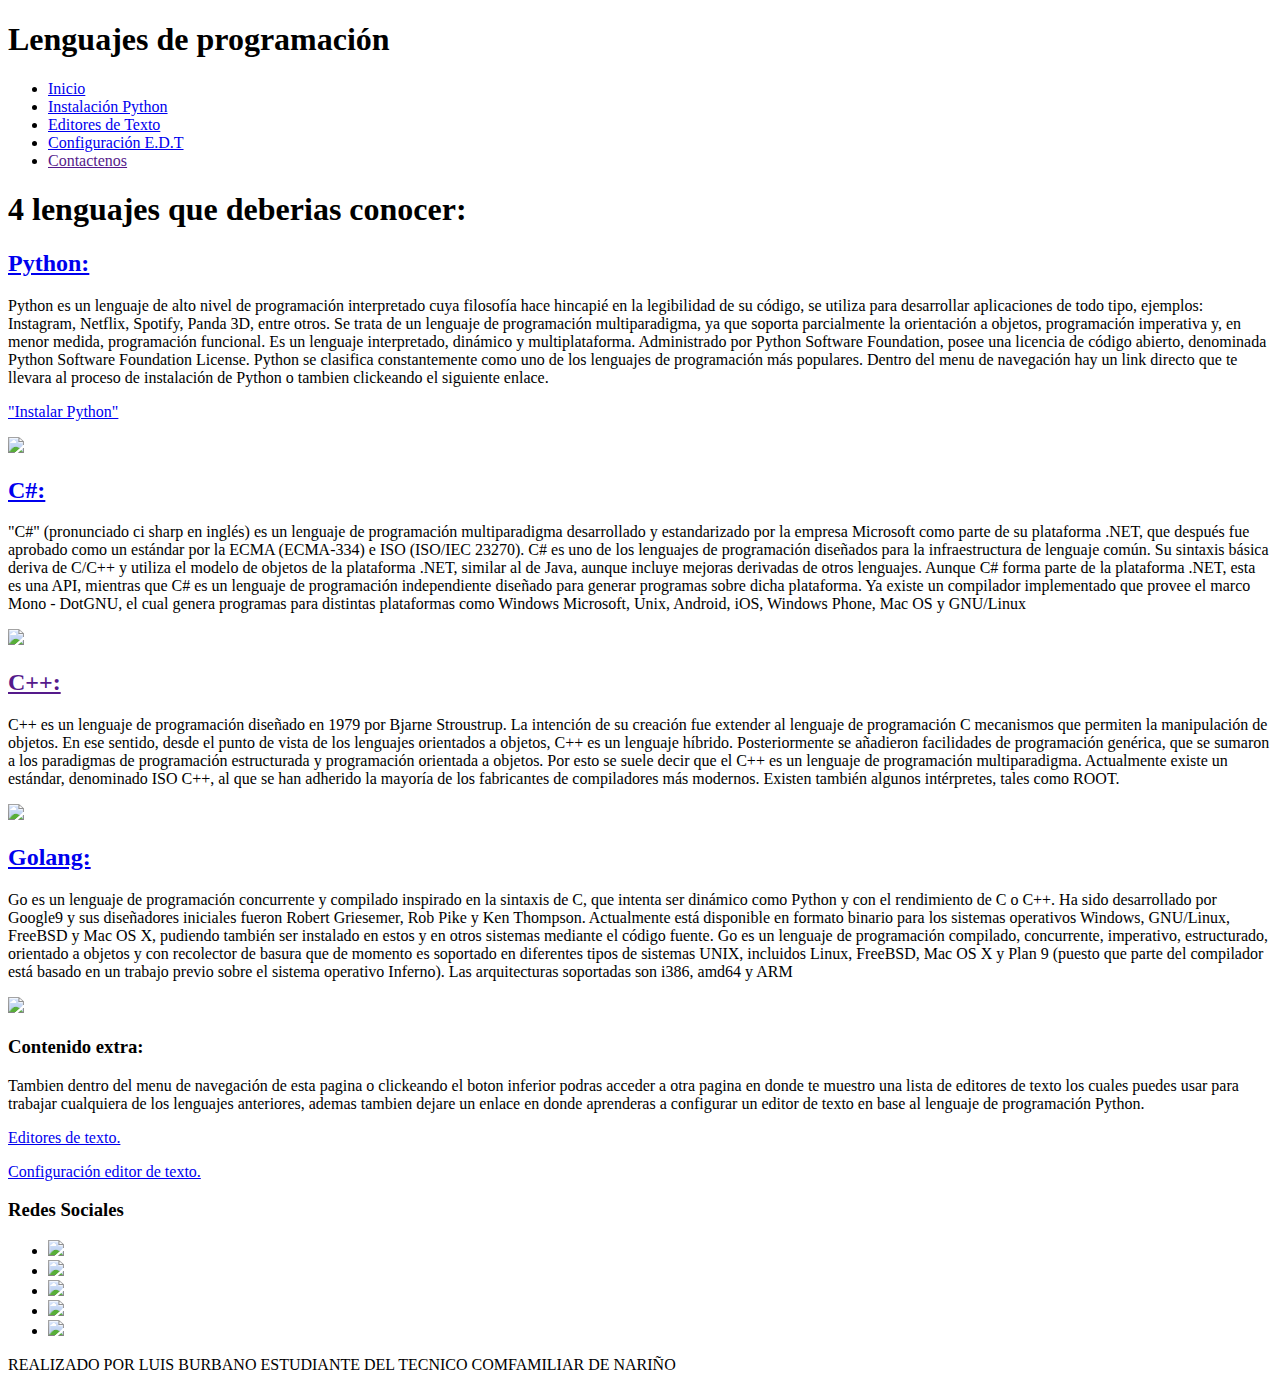
==== index.html @ c8b81979 "create a index.html" ====
<!doctype html>
<html lang="en">
<head>
     <meta charset="UTF-8">
	 
	 <title>Lenguajes de programación</title>
	 <style>
	 </style>
	 <link rel="stylesheet" type="text/css" href="D:/ProyectoDiseñoWeb1/css/estilos.css">
	 </head>
	 <body class="body">
	 <div class="div1">
	     <header class="header">
		     <h1 class="titulos">Lenguajes de programación</h1>
             <ul class="lista">
			    <li><a class="list" href="D:/ProyectoDiseñoWeb1/index.html">Inicio</a></li>
                <li><a class="list" href="D:/ProyectoDiseñoWeb1/pagina1.html" target="_blank">Instalación Python</a></li>
				<li><a class="list" href="D:/ProyectoDiseñoWeb1/pagina2.html" target="_blank">Editores de Texto</a></li>
				<li><a class="list" href="D:/ProyectoDiseñoWeb1/pagina3.html" target="_blank">Configuración E.D.T</a></li>
				<li><a class="list" href="">Contactenos</a></li>	
		     </ul>
			 </header>
         <section class="main">
			<section class="articles">
			     <article>
				     <h1 class="subtitulosp">4 lenguajes que deberias conocer:</h1>
					 </article>
					 <article>
					 <a class="links" href="https://www.python.org/" target="_blank">
					 <h2 class="subtitulos">Python:</h2>
					 </a>
					 <p class="parrafo">
					Python es un lenguaje de alto nivel de programación interpretado cuya filosofía 
					hace hincapié en la legibilidad de su código, se utiliza para desarrollar aplicaciones 
					de todo tipo, ejemplos: Instagram, Netflix, Spotify, Panda 3D, entre otros. Se trata 
					de un lenguaje de programación multiparadigma, ya que soporta parcialmente la orientación 
					a objetos, programación imperativa y, en menor medida, programación funcional. Es 
					un lenguaje interpretado, dinámico y multiplataforma.

                    Administrado por Python Software Foundation, posee una licencia de código abierto, denominada 
					Python Software Foundation License. Python se clasifica constantemente como uno de los lenguajes 
					de programación más populares.
					Dentro del menu de navegación hay un link directo que te llevara al proceso de instalación de 
					Python o tambien clickeando el siguiente enlace.
					</p>
					<a class="links1" href="D:/ProyectoDiseñoWeb1/pagina1.html" target="_blank">
					<p class="parrafo">"Instalar Python"</p>
					</a>
					 <div class="div">
					 <img class="imgi" src="D:/ProyectoDiseñoWeb1/imagenes/python.png">
					 </div>
				 </article>	
				 <article>
				    <a class="links" href="https://docs.microsoft.com/en-us/dotnet/csharp/" target="_blank">
					<h2 class="subtitulos">C#:</h2>
					</a>
					<p class="parrafo">
					"C#" (pronunciado ci sharp en inglés) es un lenguaje de programación multiparadigma desarrollado 
					y estandarizado por la empresa Microsoft como parte de su plataforma .NET, que después fue aprobado 
					como un estándar por la ECMA (ECMA-334) e ISO (ISO/IEC 23270). C# es uno de los lenguajes de programación 
					diseñados para la infraestructura de lenguaje común.

                    Su sintaxis básica deriva de C/C++ y utiliza el modelo de objetos de la plataforma .NET, similar al de Java, 
					aunque incluye mejoras derivadas de otros lenguajes.

                    Aunque C# forma parte de la plataforma .NET, esta es una API, mientras que C# es un lenguaje de programación 
					independiente diseñado para generar programas sobre dicha plataforma. Ya existe un compilador implementado que 
					provee el marco Mono - DotGNU, el cual genera programas para distintas plataformas como Windows Microsoft, Unix, 
					Android, iOS, Windows Phone, Mac OS y GNU/Linux
					</p>
					<div class="div">
					<img class="imgi" src="D:/ProyectoDiseñoWeb1/imagenes/csharp.png">
					 </div>
				 </article>
				 <article>
				     <a class="links" href="" target="_blank">
				     <h2 class="subtitulos">C++:</h2>
					 </a>
				     <p class="parrafo">
					 C++ es un lenguaje de programación diseñado en 1979 por Bjarne Stroustrup. La intención de su creación fue extender 
					 al lenguaje de programación C mecanismos que permiten la manipulación de objetos. En ese sentido, desde el punto de 
					 vista de los lenguajes orientados a objetos, C++ es un lenguaje híbrido.

                     Posteriormente se añadieron facilidades de programación genérica, que se sumaron a los paradigmas de programación 
					 estructurada y programación orientada a objetos. Por esto se suele decir que el C++ es un lenguaje de programación 
					 multiparadigma.

                     Actualmente existe un estándar, denominado ISO C++, al que se han adherido la mayoría de los fabricantes de compiladores 
					 más modernos. Existen también algunos intérpretes, tales como ROOT.
					 </p>
					 <div class="div">
					 <img class="imgi" src="D:/ProyectoDiseñoWeb1/imagenes/cplus.png">
				 </article>
				 <article>
				     <a class="links" href="https://go.dev/" target="_blank">
					 <h2 class="subtitulos">Golang:</h2>
					 </a>
				     <p class="parrafo">
					 Go es un lenguaje de programación concurrente y compilado inspirado en la sintaxis de C, que intenta ser dinámico como Python 
					 y con el rendimiento de C o C++. Ha sido desarrollado por Google9 y sus diseñadores iniciales fueron Robert Griesemer, Rob Pike 
					 y Ken Thompson.​ Actualmente está disponible en formato binario para los sistemas operativos Windows, GNU/Linux, FreeBSD y Mac OS X, 
					 pudiendo también ser instalado en estos y en otros sistemas mediante el código fuente.​ Go es un lenguaje de programación compilado, 
					 concurrente, imperativo, estructurado, orientado a objetos y con recolector de basura que de momento es soportado en diferentes tipos 
					 de sistemas UNIX, incluidos Linux, FreeBSD, Mac OS X y Plan 9 (puesto que parte del compilador está basado en un trabajo previo sobre 
					 el sistema operativo Inferno). Las arquitecturas soportadas son i386, amd64 y ARM				 
					 </p>
					 <div class="div">
					 <img class="imggo" src="D:/ProyectoDiseñoWeb1/imagenes/go.png">
				 </article>
		         <article>
			 <h3 class="subtitulos">Contenido extra:</h3>
				 <p class="parrafo">
				 Tambien dentro del menu de navegación de esta pagina o clickeando el boton inferior podras acceder a otra pagina en donde te muestro una lista de editores 
				 de texto los cuales puedes usar para trabajar cualquiera de los lenguajes anteriores, ademas tambien dejare un enlace en donde aprenderas a 
				 configurar un editor de texto en base al lenguaje de programación Python.
			     </p>
				 <div>
				 <a class="links1" href="D:/ProyectoDiseñoWeb1/pagina2.html" target="_blank">
				 <p class="parrafo">Editores de texto.</p>
				 </a>
				 <a class="links1" href="D:/ProyectoDiseñoWeb1/pagina3.html" target="_blank">
				 <p class="parrafo">Configuración editor de texto.</p>
				 </a>
				 </div>
				 </article>
				 </section>
				 <aside class="aside">
			     </aside>
				 </section>
				 <footer class="footer">
				 <h3 class="subtitulos">Redes Sociales</h3>
				 <ul class="list">
                 <li><a href="https://www.instagram.com/" target="_blank"><img class="imgs" src="D:/ProyectoDiseñoWeb1/imagenes/iconos/img4.png"></a></li>
                 <li><a href="https://www.youtube.com/" target="_blank"><img class="imgs" src="D:/ProyectoDiseñoWeb1/imagenes/iconos/img5.png"></a></li>
                 <li><a href="https://www.facebook.com/" target="_blank"><img class="imgs" src="D:/ProyectoDiseñoWeb1/imagenes/iconos/img6.png"></a></li>
                 <li><a href="https://twitter.com/" target="_blank"><img class="imgs" src="D:/ProyectoDiseñoWeb1/imagenes/iconos/img7.png"></a></li>
                 <li><a href="https://web.whatsapp.com/" target="_blank"><img class="imgs" src="D:/ProyectoDiseñoWeb1/imagenes/iconos/img8.png"></a></li>
                 </ul>
             <p class="foot">
			 REALIZADO POR LUIS BURBANO
             ESTUDIANTE DEL TECNICO 
			 COMFAMILIAR DE NARIÑO 
		     </p>
		 </footer>
     </body>
</html>
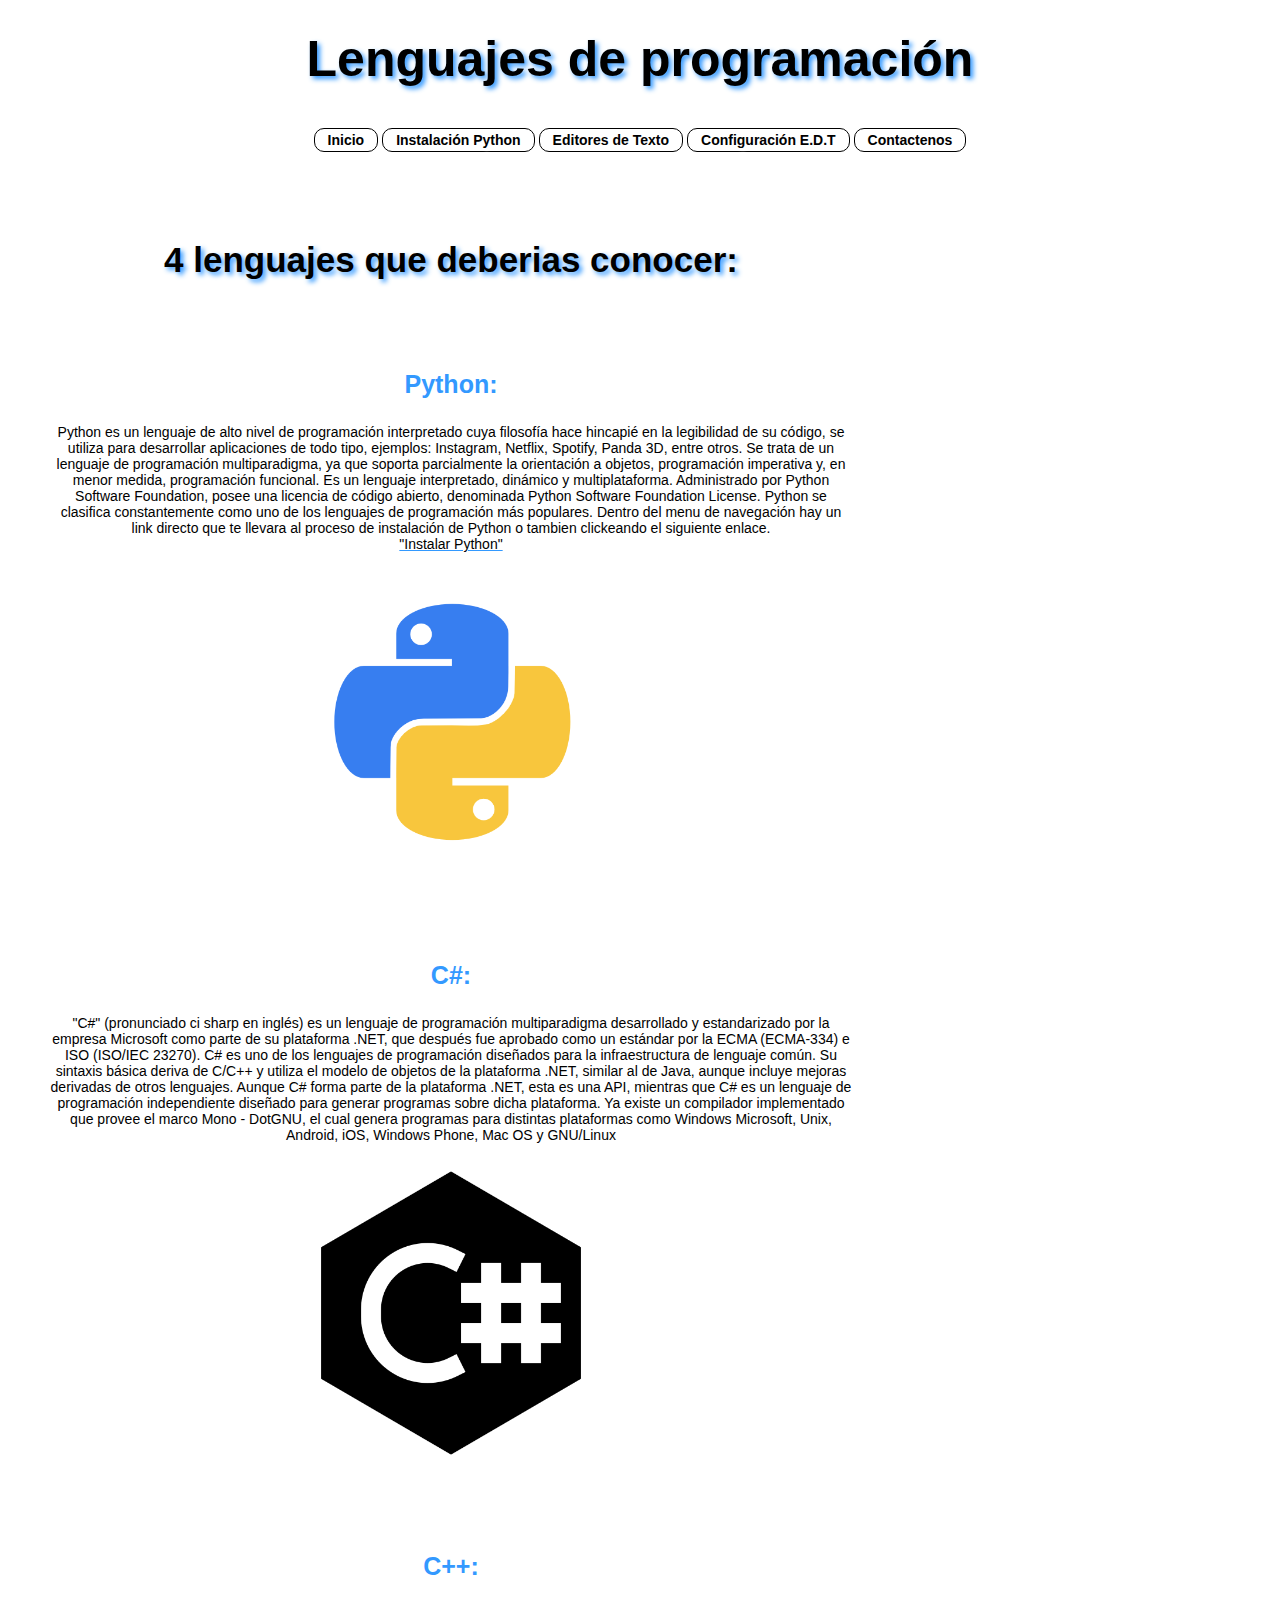
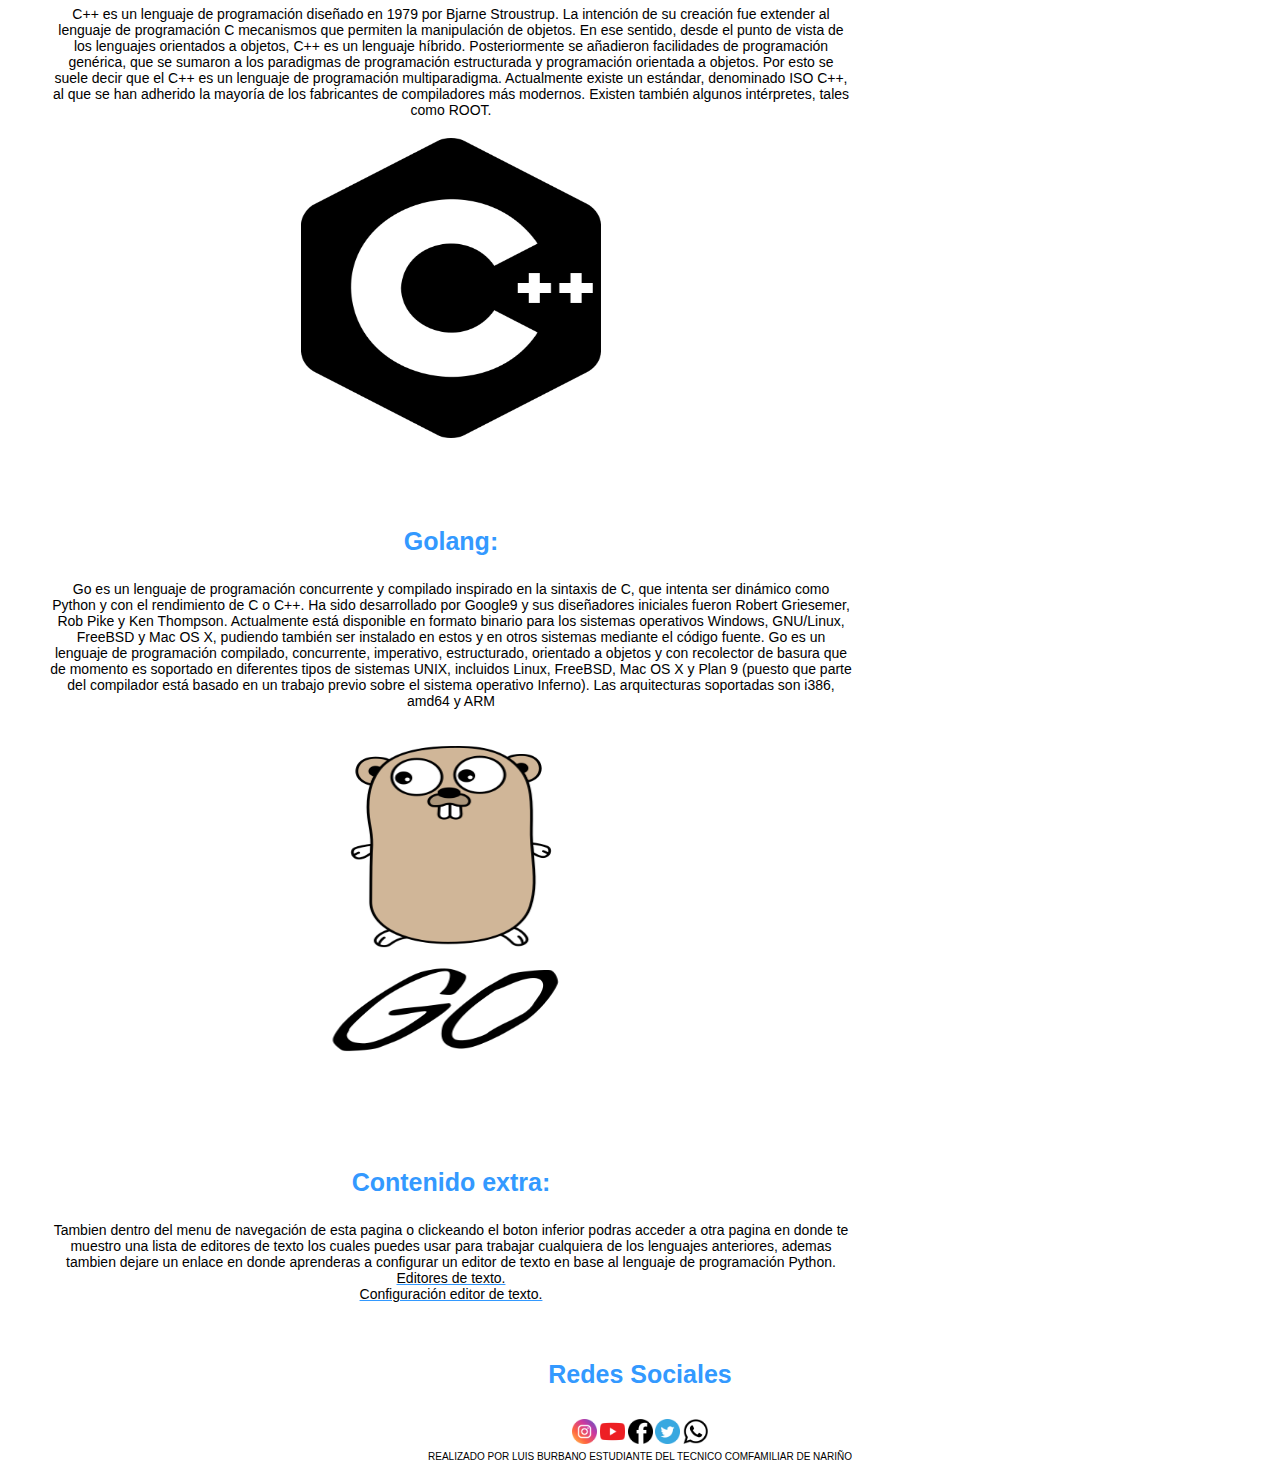
==== commit 17ec683e: "Update index.html" ====
--- a/index.html
+++ b/index.html
@@ -6,17 +6,17 @@
 	 <title>Lenguajes de programación</title>
 	 <style>
 	 </style>
-	 <link rel="stylesheet" type="text/css" href="D:/ProyectoDiseñoWeb1/css/estilos.css">
+	 <link rel="stylesheet" type="text/css" href="/css/estilos.css">
 	 </head>
 	 <body class="body">
 	 <div class="div1">
 	     <header class="header">
 		     <h1 class="titulos">Lenguajes de programación</h1>
              <ul class="lista">
-			    <li><a class="list" href="D:/ProyectoDiseñoWeb1/index.html">Inicio</a></li>
-                <li><a class="list" href="D:/ProyectoDiseñoWeb1/pagina1.html" target="_blank">Instalación Python</a></li>
-				<li><a class="list" href="D:/ProyectoDiseñoWeb1/pagina2.html" target="_blank">Editores de Texto</a></li>
-				<li><a class="list" href="D:/ProyectoDiseñoWeb1/pagina3.html" target="_blank">Configuración E.D.T</a></li>
+			    <li><a class="list" href="/index.html">Inicio</a></li>
+                <li><a class="list" href="/pagina1.html" target="_blank">Instalación Python</a></li>
+				<li><a class="list" href="/pagina2.html" target="_blank">Editores de Texto</a></li>
+				<li><a class="list" href="/pagina3.html" target="_blank">Configuración E.D.T</a></li>
 				<li><a class="list" href="">Contactenos</a></li>	
 		     </ul>
 			 </header>
@@ -43,11 +43,11 @@
 					Dentro del menu de navegación hay un link directo que te llevara al proceso de instalación de 
 					Python o tambien clickeando el siguiente enlace.
 					</p>
-					<a class="links1" href="D:/ProyectoDiseñoWeb1/pagina1.html" target="_blank">
+					<a class="links1" href="/pagina1.html" target="_blank">
 					<p class="parrafo">"Instalar Python"</p>
 					</a>
 					 <div class="div">
-					 <img class="imgi" src="D:/ProyectoDiseñoWeb1/imagenes/python.png">
+					 <img class="imgi" src="/imagenes/python.png">
 					 </div>
 				 </article>	
 				 <article>
@@ -69,7 +69,7 @@
 					Android, iOS, Windows Phone, Mac OS y GNU/Linux
 					</p>
 					<div class="div">
-					<img class="imgi" src="D:/ProyectoDiseñoWeb1/imagenes/csharp.png">
+					<img class="imgi" src="/imagenes/csharp.png">
 					 </div>
 				 </article>
 				 <article>
@@ -89,7 +89,7 @@
 					 más modernos. Existen también algunos intérpretes, tales como ROOT.
 					 </p>
 					 <div class="div">
-					 <img class="imgi" src="D:/ProyectoDiseñoWeb1/imagenes/cplus.png">
+					 <img class="imgi" src="/imagenes/cplus.png">
 				 </article>
 				 <article>
 				     <a class="links" href="https://go.dev/" target="_blank">
@@ -105,7 +105,7 @@
 					 el sistema operativo Inferno). Las arquitecturas soportadas son i386, amd64 y ARM				 
 					 </p>
 					 <div class="div">
-					 <img class="imggo" src="D:/ProyectoDiseñoWeb1/imagenes/go.png">
+					 <img class="imggo" src="/imagenes/go.png">
 				 </article>
 		         <article>
 			 <h3 class="subtitulos">Contenido extra:</h3>
@@ -115,10 +115,10 @@
 				 configurar un editor de texto en base al lenguaje de programación Python.
 			     </p>
 				 <div>
-				 <a class="links1" href="D:/ProyectoDiseñoWeb1/pagina2.html" target="_blank">
+				 <a class="links1" href="/pagina2.html" target="_blank">
 				 <p class="parrafo">Editores de texto.</p>
 				 </a>
-				 <a class="links1" href="D:/ProyectoDiseñoWeb1/pagina3.html" target="_blank">
+				 <a class="links1" href="/pagina3.html" target="_blank">
 				 <p class="parrafo">Configuración editor de texto.</p>
 				 </a>
 				 </div>
@@ -130,11 +130,11 @@
 				 <footer class="footer">
 				 <h3 class="subtitulos">Redes Sociales</h3>
 				 <ul class="list">
-                 <li><a href="https://www.instagram.com/" target="_blank"><img class="imgs" src="D:/ProyectoDiseñoWeb1/imagenes/iconos/img4.png"></a></li>
-                 <li><a href="https://www.youtube.com/" target="_blank"><img class="imgs" src="D:/ProyectoDiseñoWeb1/imagenes/iconos/img5.png"></a></li>
-                 <li><a href="https://www.facebook.com/" target="_blank"><img class="imgs" src="D:/ProyectoDiseñoWeb1/imagenes/iconos/img6.png"></a></li>
-                 <li><a href="https://twitter.com/" target="_blank"><img class="imgs" src="D:/ProyectoDiseñoWeb1/imagenes/iconos/img7.png"></a></li>
-                 <li><a href="https://web.whatsapp.com/" target="_blank"><img class="imgs" src="D:/ProyectoDiseñoWeb1/imagenes/iconos/img8.png"></a></li>
+                 <li><a href="https://www.instagram.com/" target="_blank"><img class="imgs" src="/imagenes/iconos/img4.png"></a></li>
+                 <li><a href="https://www.youtube.com/" target="_blank"><img class="imgs" src="/imagenes/iconos/img5.png"></a></li>
+                 <li><a href="https://www.facebook.com/" target="_blank"><img class="imgs" src="/imagenes/iconos/img6.png"></a></li>
+                 <li><a href="https://twitter.com/" target="_blank"><img class="imgs" src="/imagenes/iconos/img7.png"></a></li>
+                 <li><a href="https://web.whatsapp.com/" target="_blank"><img class="imgs" src="/imagenes/iconos/img8.png"></a></li>
                  </ul>
              <p class="foot">
 			 REALIZADO POR LUIS BURBANO
--- a/css/estilos.css
+++ b/css/estilos.css
@@ -0,0 +1,159 @@
+* {
+	margin: 0px;
+	padding: 0px;
+}
+header, section, footer, aside, nav, article, figure, figcaption, hgroup {
+	display: block;
+}
+.lista {
+	margin-top: 35px;
+	padding: 5px 10px;
+	text-align: center;
+}
+.lista li {
+	display: inline-block;
+	list-style: none;
+	padding: 3px;
+	font: bold 14px verdana, sans-serif;
+	text-align: center;
+	border: 1px solid #000;
+	color: #000000;
+	text-shadow: #FFF 2px 2px 3px;
+	border-radius: 10px;
+}
+.lista a {
+	text-decoration: none;
+	color: inherit;
+	font-size: 14px;
+}
+.lista li:hover {
+	background-color:#000; 
+	color:#fff;
+}
+.list {
+    padding: 5px 10px;
+	text-align: center;
+}
+.list li {
+    display: inline-block;
+    list-style: none;
+}
+.list a {
+    text-decoration: none
+}
+.subtitulos {
+	font: bold 25px verdana, sans-serif;
+	text-align: center;
+	margin: 25px auto;
+	color: #3399ff;
+}
+.subtitulosp {
+	font: bold 35px verdana, sans-serif;
+	text-align: center;
+	margin: 25px auto;
+	color: #000;
+	text-shadow: #3399FF 3px 3px 5px;
+}
+.body {
+	text-align: center;
+	background-image: url("D:/ProyectoDiseñoWeb1/imagenes/fondo.png");
+	background-attachment: fixed;
+}
+.div1 {
+	margin: 15px auto;
+	text-align: left;
+}
+
+.header {
+	padding: 15px;
+	text-align: center;
+	}
+.titulos {
+	font: bold 50px verdana, sans-serif;
+	text-shadow: #3399FF 3px 3px 5px;
+}
+.parrafo {
+	text-align: center;
+	font:  14px verdana, sans-serif;
+	color: #000;
+}
+.parrafo1 {
+	text-align: center;
+	font: 14px verdana, sans-serif;
+	color: #3399ff;
+}
+.footer {
+	text-align: center;
+	font: 10px verdana, sans-serif;
+	
+}
+.foot {
+	text-align: center;
+	font: 10px verdana, sans-serif;
+	color: #000;
+}
+.img {
+	width: 400px;
+	height: 300px;
+	border: 1px solid #000;
+}
+.imgi{
+	width: 300px;
+	height: 300px;
+}
+.imggo {
+	width: 300px;
+	height: 350px;
+}
+.div {
+	text-align: center;
+	margin: 20px auto;
+}
+.links {
+    text-decoration: none;
+	color: #DCA975;
+}
+.links1 {
+	color: #3399FF;
+	font: bold 14px verdana, sans-serif;
+}
+
+.fotos {
+    text-align: center;
+}
+.imgp {
+    width: 150px;
+	height: 150px;
+}
+.img1 {
+    width: 350px;
+	height: 100px;
+}
+.imgs {
+    width: 25px;
+	height: 25px;
+}
+.main .articles {
+	width: 68.5%;
+	margin-right: 1.5%;
+	float: left;
+	margin-bottom: 28px;
+}
+aside {
+	width: 30%;
+	float: left;
+}
+header, .main, footer {
+	max-width: 1200px;
+	margin: 10px auto;
+}
+footer {
+	clear: both;
+}
+header {
+	height: 150px;
+}
+.main .articles article {
+	padding: 10px 10px;
+	margin-bottom: 20px;
+}